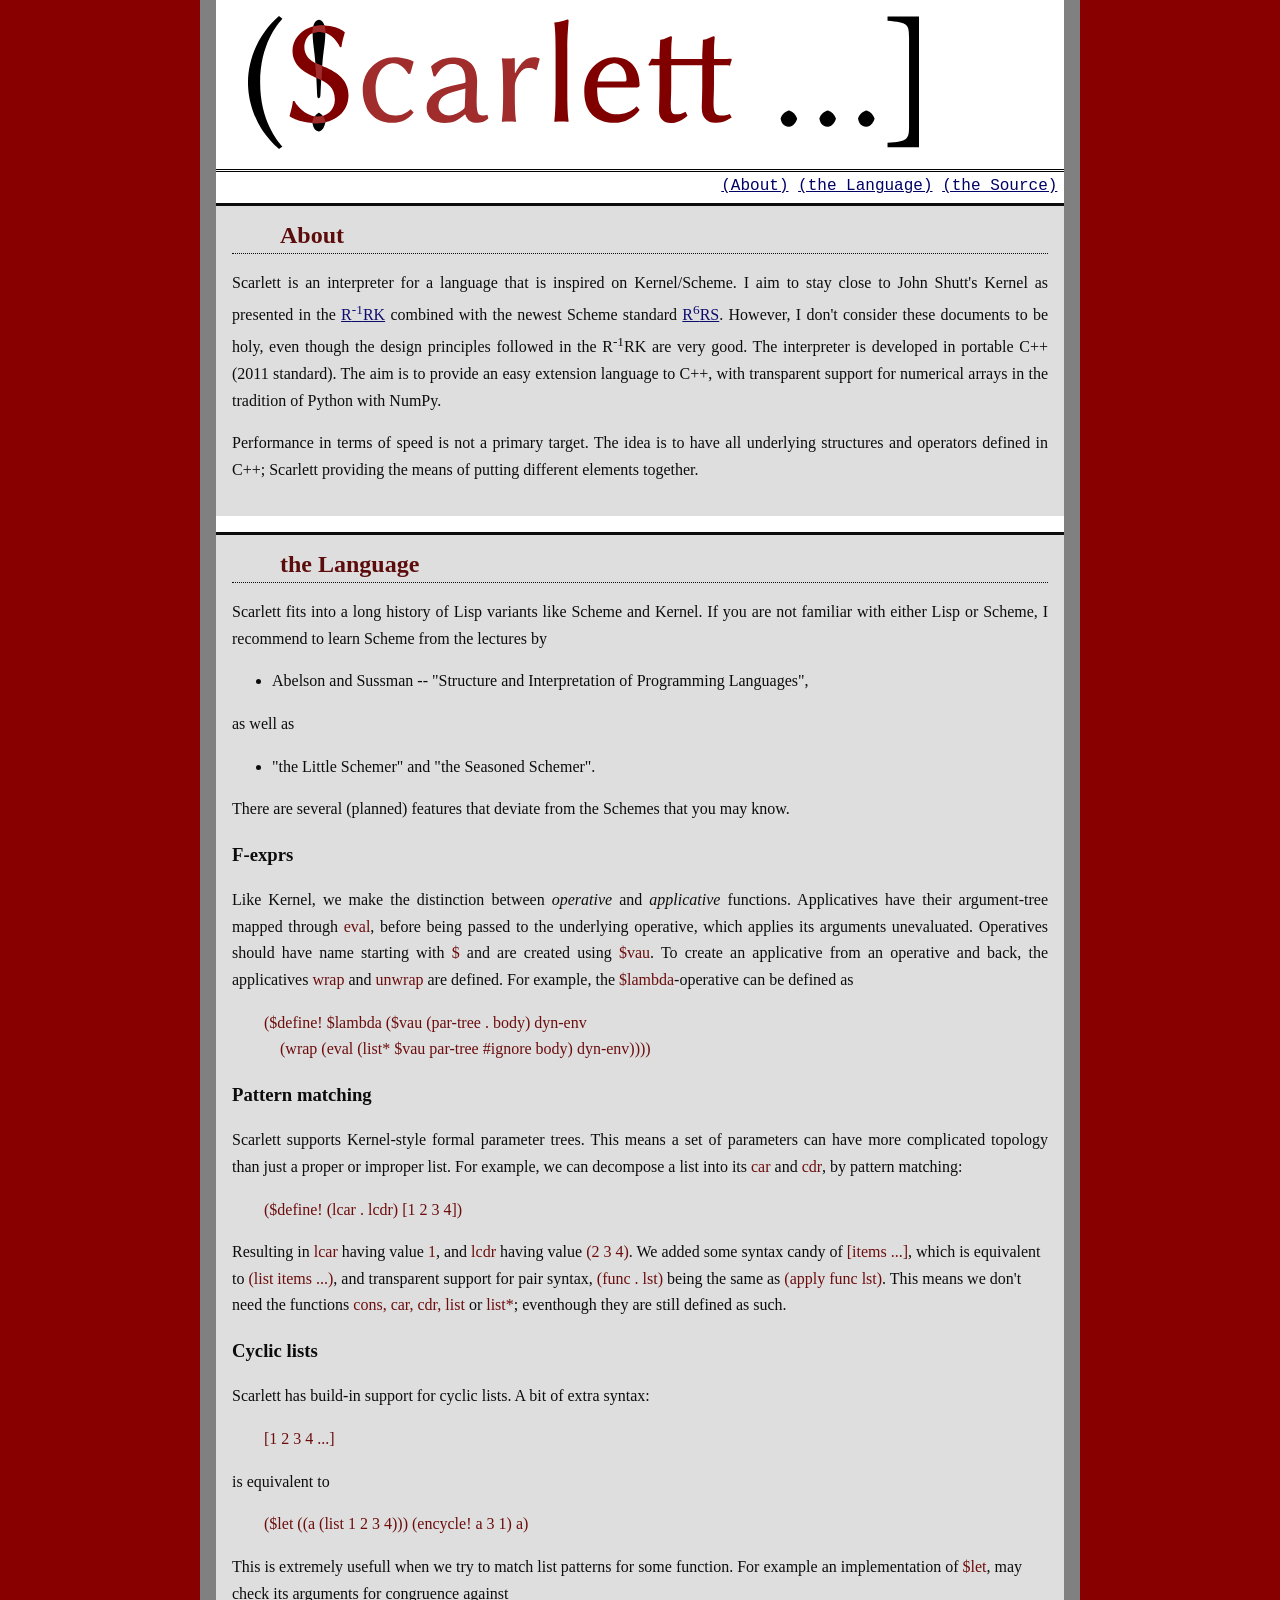
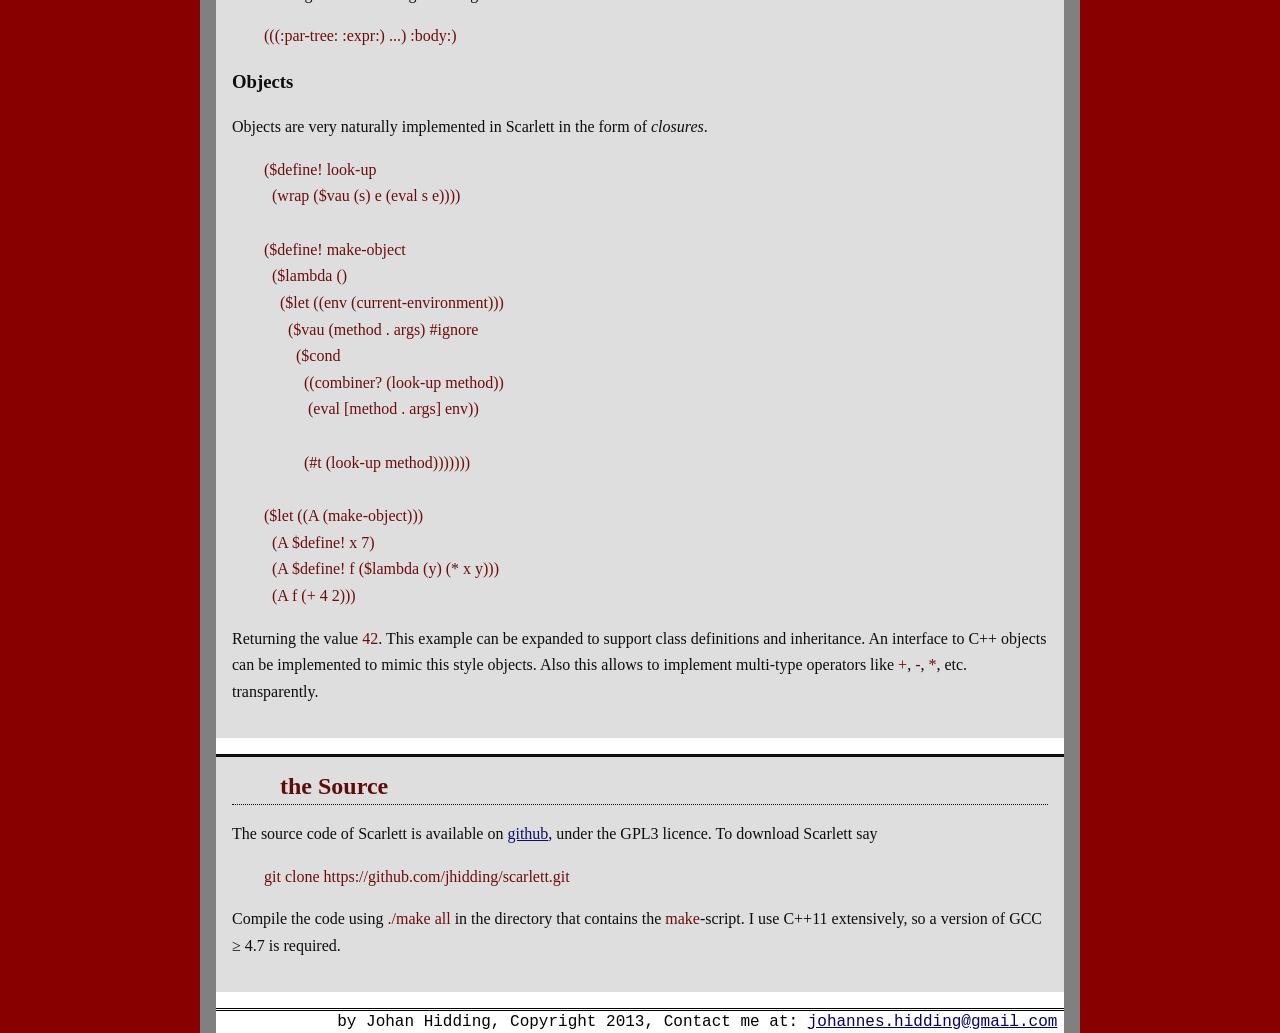
==== index.html @ f1a34c25 "First pages commit" ====
<!DOCTYPE HTML PUBLIC "-//W3C//DTD HTML 4.01//EN"
        "http://www.w3.org/TR/html4/strict.dtd">
	
<html>
	<head>
		<title>Scarlett -- a Kernel/Scheme interpreter</title>
		<meta http-equiv="Content-Type" content="text/html; charset=ISO-8859-1">
		<meta name="author" content="Johan Hidding">
		<link type="text/css" rel="stylesheet" href="style.css">
	</head>

	<body> <div id="centred-content">
		<div id="header"> <img src="logo.svg" alt="$carlett"> </div>
		<div id="navigation"> 
			<a href="#about">(About)</a>
			<a href="#language">(the Language)</a>
			<a href="#source">(the Source)</a>
		</div>
		<div class="block">
			<a id="about"><h2>About</h2></a>
			<p> Scarlett is an interpreter for a language that is inspired on Kernel/Scheme.
			I aim to stay close to John Shutt's Kernel as presented in the 
			<a href="http://web.cs.wpi.edu/~jshutt/kernel.html">R<sup>-1</sup>RK</a>
			combined with the newest Scheme standard
			<a href="http://www.r6rs.org">R<sup>6</sup>RS</a>.
			However, I don't consider these documents to be holy, even though the design
			principles followed in the R<sup>-1</sup>RK are very good.
			The interpreter is developed in portable C++ (2011 standard). The aim is to provide
			an easy extension language to C++, with transparent support for numerical arrays
			in the tradition of Python with NumPy.</p>

			<p> Performance in terms of speed is not a primary target. The idea is to have
			all underlying structures and operators defined in C++; Scarlett providing
			the means of putting different elements together.
			</p> </div>

		<div class="block">
			<a id="language"><h2>the Language</h2></a>
			<p> Scarlett fits into a long history of Lisp variants like Scheme and Kernel. If you
			are not familiar with either Lisp or Scheme, I recommend to learn Scheme from the lectures
			by 
			<ul>
				<li> Abelson and Sussman -- "Structure and Interpretation of Programming Languages",
			</ul>
			as well as 
			<ul>
				<li> "the Little Schemer" and "the Seasoned Schemer".
			</ul>
			There are several (planned) features that deviate from the Schemes that you may know.</p>

			<h3>F-exprs</h3>
			<p>Like Kernel, we make the distinction between <i>operative</i> and <i>applicative</i>
			functions. Applicatives have their argument-tree mapped through <tt>eval</tt>, before
			being passed to the underlying operative, which applies its arguments unevaluated.
			Operatives should have name starting with <tt>$</tt> and are created using
			<tt>$vau</tt>. To create an applicative from an operative and back, the applicatives
			<tt>wrap</tt> and <tt>unwrap</tt> are defined. For example, the <tt>$lambda</tt>-operative
			can be defined as
			<pre>($define! $lambda ($vau (par-tree . body) dyn-env
    (wrap (eval (list* $vau par-tree #ignore body) dyn-env))))</pre> </p>

			<h3>Pattern matching</h3>
			<p>Scarlett supports Kernel-style formal parameter trees. This means a set of parameters
			can have more complicated topology than just a proper or improper list.
			For example, we can decompose a list into its <tt>car</tt> and <tt>cdr</tt>,
			by pattern matching:
			<pre>($define! (lcar . lcdr) [1 2 3 4])</pre>
			Resulting in <tt>lcar</tt> having value <tt>1</tt>, and
			<tt>lcdr</tt> having value <tt>(2 3 4)</tt>.
			We added some syntax candy of <tt>[items ...]</tt>, which is equivalent
			to <tt>(list items ...)</tt>, and transparent support for pair syntax,
			<tt>(func . lst)</tt> being the same as <tt>(apply func lst)</tt>.
			This means we don't need the functions <tt>cons, car, cdr, list</tt>
			or <tt>list*</tt>; eventhough they are still defined as such.</p>

			<h3>Cyclic lists</h3>
			<p>Scarlett has build-in support for cyclic lists. A bit of extra syntax:</p>
			<pre>[1 2 3 4 ...]</pre>
			is equivalent to
			<pre>($let ((a (list 1 2 3 4))) (encycle! a 3 1) a)</pre>
			This is extremely usefull when we try to match list patterns for some function.
			For example an implementation of <tt>$let</tt>, may check its arguments 
			for congruence against
			<pre>(((:par-tree: :expr:) ...) :body:)</pre>

			<h3>Objects</h3>
			<p>Objects are very naturally implemented in Scarlett in the form of <i>closures</i>.
<pre>($define! look-up
  (wrap ($vau (s) e (eval s e))))

($define! make-object 
  ($lambda ()
    ($let ((env (current-environment)))
      ($vau (method . args) #ignore
        ($cond 
	  ((combiner? (look-up method))
	   (eval [method . args] env))

	  (#t (look-up method)))))))

($let ((A (make-object)))
  (A $define! x 7)
  (A $define! f ($lambda (y) (* x y)))
  (A f (+ 4 2)))</pre>
			Returning the value <tt>42</tt>. This example can be expanded to support class definitions 
			and inheritance. An interface to C++ objects can be implemented
			to mimic this style objects. Also this allows to implement multi-type operators like
			<tt>+</tt>, <tt>-</tt>, <tt>*</tt>, etc. transparently.
			</p> </div>

		<div class="block">
			<a id="source"><h2>the Source</h2></a>
			<p> The source code of Scarlett is available on
			<a href="http://github.com/jhidding/scarlett">github</a>,
			under the GPL3 licence. To download Scarlett say
			<pre>git clone https://github.com/jhidding/scarlett.git</pre>
			Compile the code using <tt>./make all</tt> in the directory
			that contains the <tt>make</tt>-script. I use C++11 extensively,
			so a version of GCC &ge; 4.7 is required.
			</p> </div>

		<address> 
		by Johan Hidding, Copyright 2013, Contact me at:
		<!--EScrambled Email Address Code--> 
		 
		<!--For help with this code go to--> 
		<!--http://innerpeace.org/escrambler.shtml--> 
		 
		<script type="text/javascript">	
		<!--
		function escramble()
		{
			var a,b,c,d,e,f,g,h,i
			a='<a href=\"mai'
			b='johann'
			c='\">'
			b+='es.hiddi'
			a+='lto:'
			b+='ng'
			b+='@'
			e='<\/a>'
			f=''
			b+='gma'
			g='<img src=\"'
			h=''
			b+='il.com'
			i='\" alt="send me mail." border="0">'
		 
			if (f) d=f
			else 
				if (h) d=g+h+i
				else d=b
			
			document.write(a+b+c+d+e)
		}
		//-->
		escramble()
		</script>
		</address> 
	</div> </body>
</html>
---- style.css ----
body
{
	margin:		0 auto 0 auto;
	max-width:	55em;
	background:	#800;
	padding:	0;
}

#header {
	margin:		0 1em 0 1em;
	padding:	1em;
	text-align:	left;
}

#header img {
	height:		100pt;
}

a
{
	color:		#006;
}

a img {
	border:		none;
}

a:hover
{
	color:		#606;
}

a:visited
{
	color:		#600;	
}

#centred-content
{
	border-left: solid 1em gray;
	border-right: solid 1em gray;
	margin: 0;
	padding: 0;
	background-color: white;
	background-repeat: no-repeat;
	text-align:	right;
}

#content img {
}

.block {
	text-align:	left;
	opacity:	0.95;
	filter:		alpha(opacity=90);
	position:	relative;
	margin:		0em;
	margin-bottom:	1em;
	padding:	1em;
	border-top:	solid medium black;
	background:	#ddd;
	font: 		normal 12pt/20pt serif;
	font-family:	"Linux Biolinum O", serif;
}

tt {	
	font-family:	"Inconsolata", fixed;
	color:		#600;
}

pre {	
	font-family:	"Inconsolata", fixed;
	color:		#600;
	margin-left:	2em;
}

h2
{
	border-bottom:	dotted thin black;
	color:	#500;
	margin: 0;
	padding-top:	0em;
	padding-left:	2em;
	padding-bottom: 0.2em;
}

.block p {
	text-align:	justify;
}

.block img {
	opacity:	1.0;
	margin:		0em 5% 0em 5%;
	max-width:		90%;
}

.block .illustration
{
	opacity:	1.0;
	float: right; 
	position: relative; 
	top: -7em; right: -6em;
	margin-bottom: -5em;
	margin-left: -5em;
	-moz-border-radius: 3em; 
	-webkit-border-radius:	3em;
	-o-border-radius: 3em; 
	border-radius: 3em; 
	border: solid 3px black;
	width: 200px;
	height: 200px;
}

#music .illustration
{
	background: url('images/muziek.jpeg');
}

#links .illustration
{
	background: url('images/links.jpeg');
}

#astronomy .illustration
{
	background: url('images/adhesion.jpeg');
}

#programming .illustration
{
	background: url('images/multivac.jpg');
}

#about .illustration
{
	background: url('images/funky_me.jpeg');
}

#inleiding .illustration
{
	background: url('images/petit.jpg');
}

#navigation
{
	font:		normal 12pt/21pt Inconsolata, monospace, sans-serif;
	margin:		0;
	padding:	0pt 5pt 2pt 5pt;
	background:	white;
	border-top:	double medium black;
}

address
{
	font:		normal 12pt/17pt Inconsolata, monospace, sans-serif;
	margin:		0;
	padding:	0pt 5pt 0pt 5pt;
	background:	white;
	border-top:	double medium black;
}
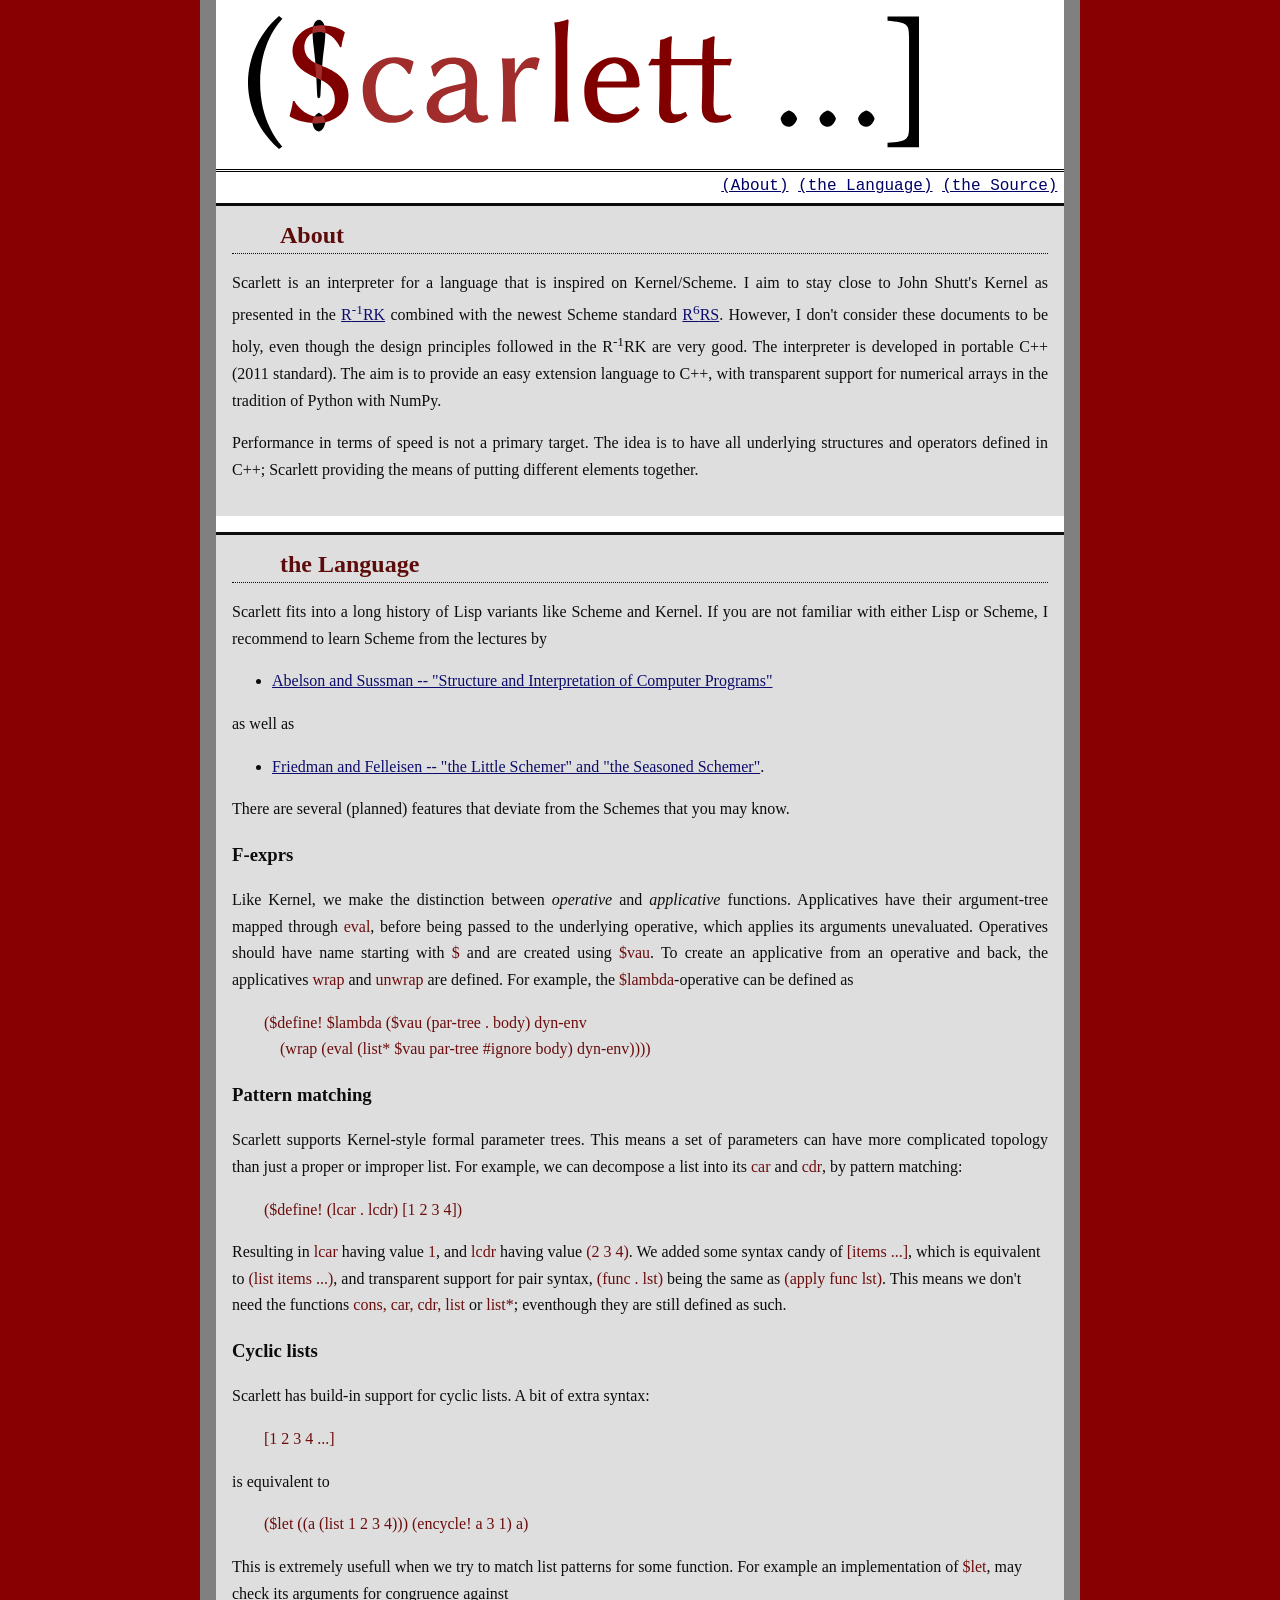
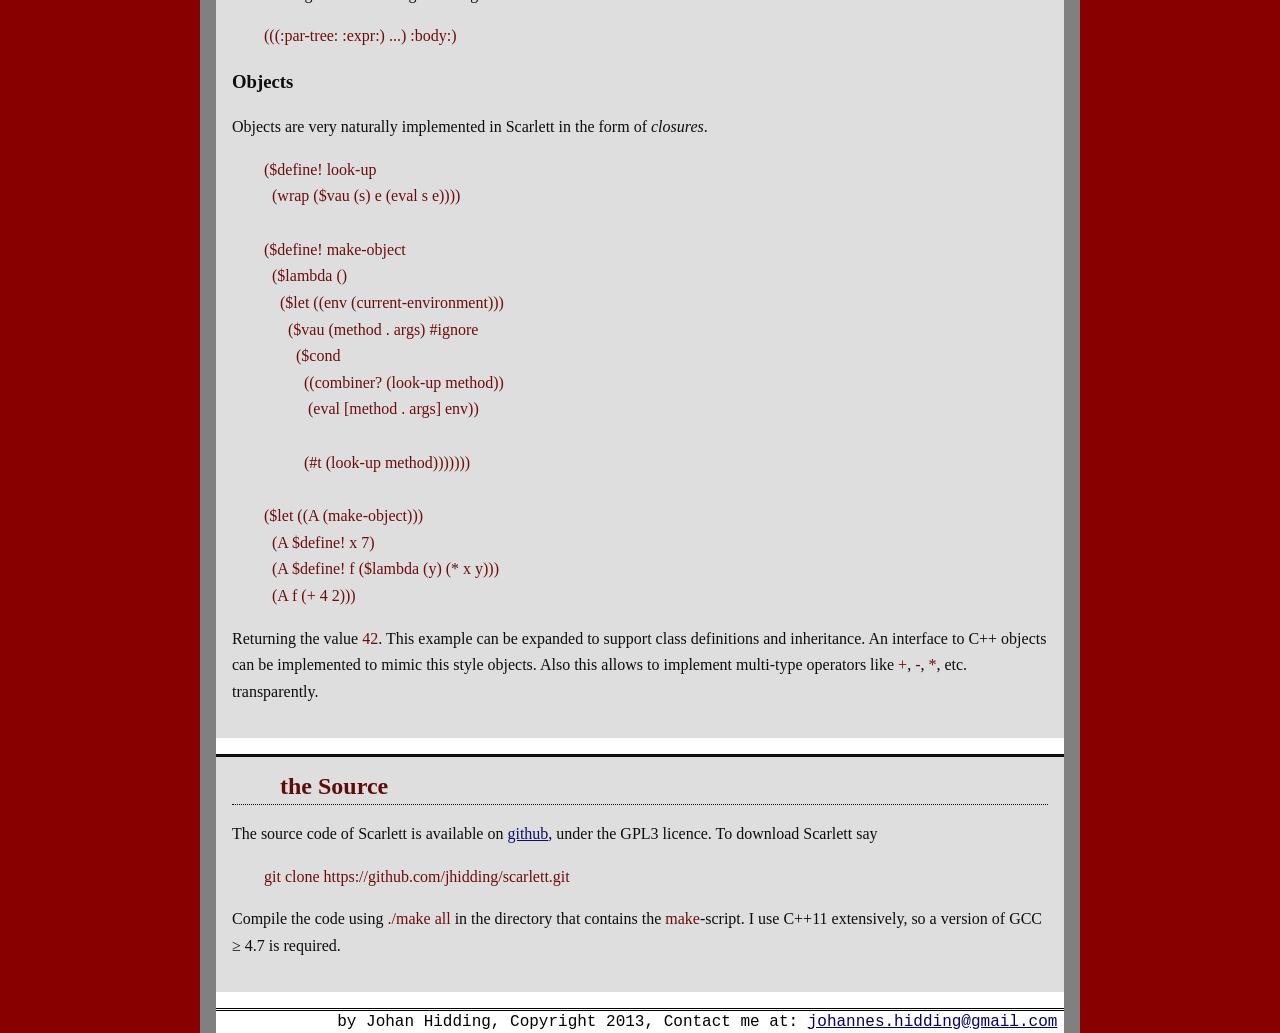
==== commit 171fc8c3: "fixed references" ====
--- a/index.html
+++ b/index.html
@@ -40,11 +40,13 @@
 			are not familiar with either Lisp or Scheme, I recommend to learn Scheme from the lectures
 			by 
 			<ul>
-				<li> Abelson and Sussman -- "Structure and Interpretation of Programming Languages",
+				<li> <a href="http://groups.csail.mit.edu/mac/classes/6.001/abelson-sussman-lectures/">
+					Abelson and Sussman -- "Structure and Interpretation of Computer Programs"</a>
 			</ul>
 			as well as 
 			<ul>
-				<li> "the Little Schemer" and "the Seasoned Schemer".
+				<li> <a href="http://www.amazon.com/Little-Schemer-Daniel-P-Friedman/dp/0262560992">
+					Friedman and Felleisen -- "the Little Schemer" and "the Seasoned Schemer"</a>.
 			</ul>
 			There are several (planned) features that deviate from the Schemes that you may know.</p>
 
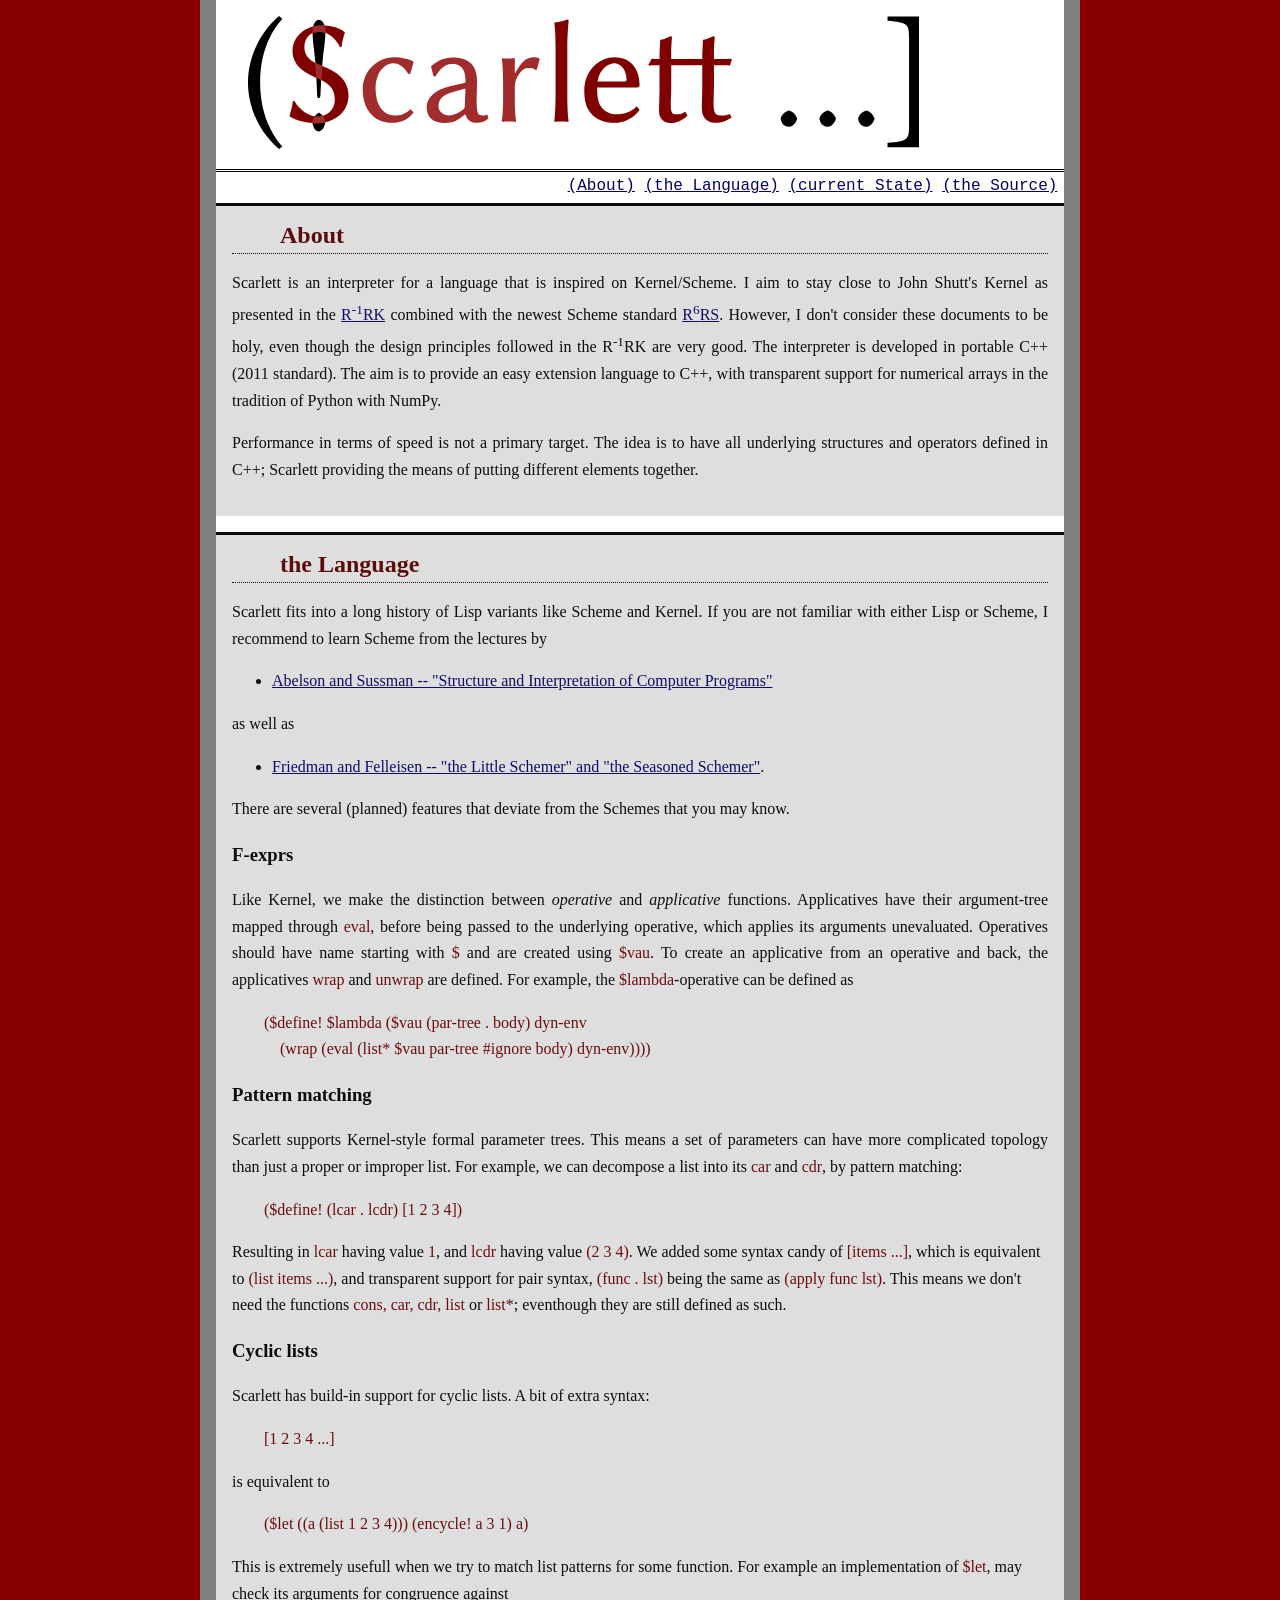
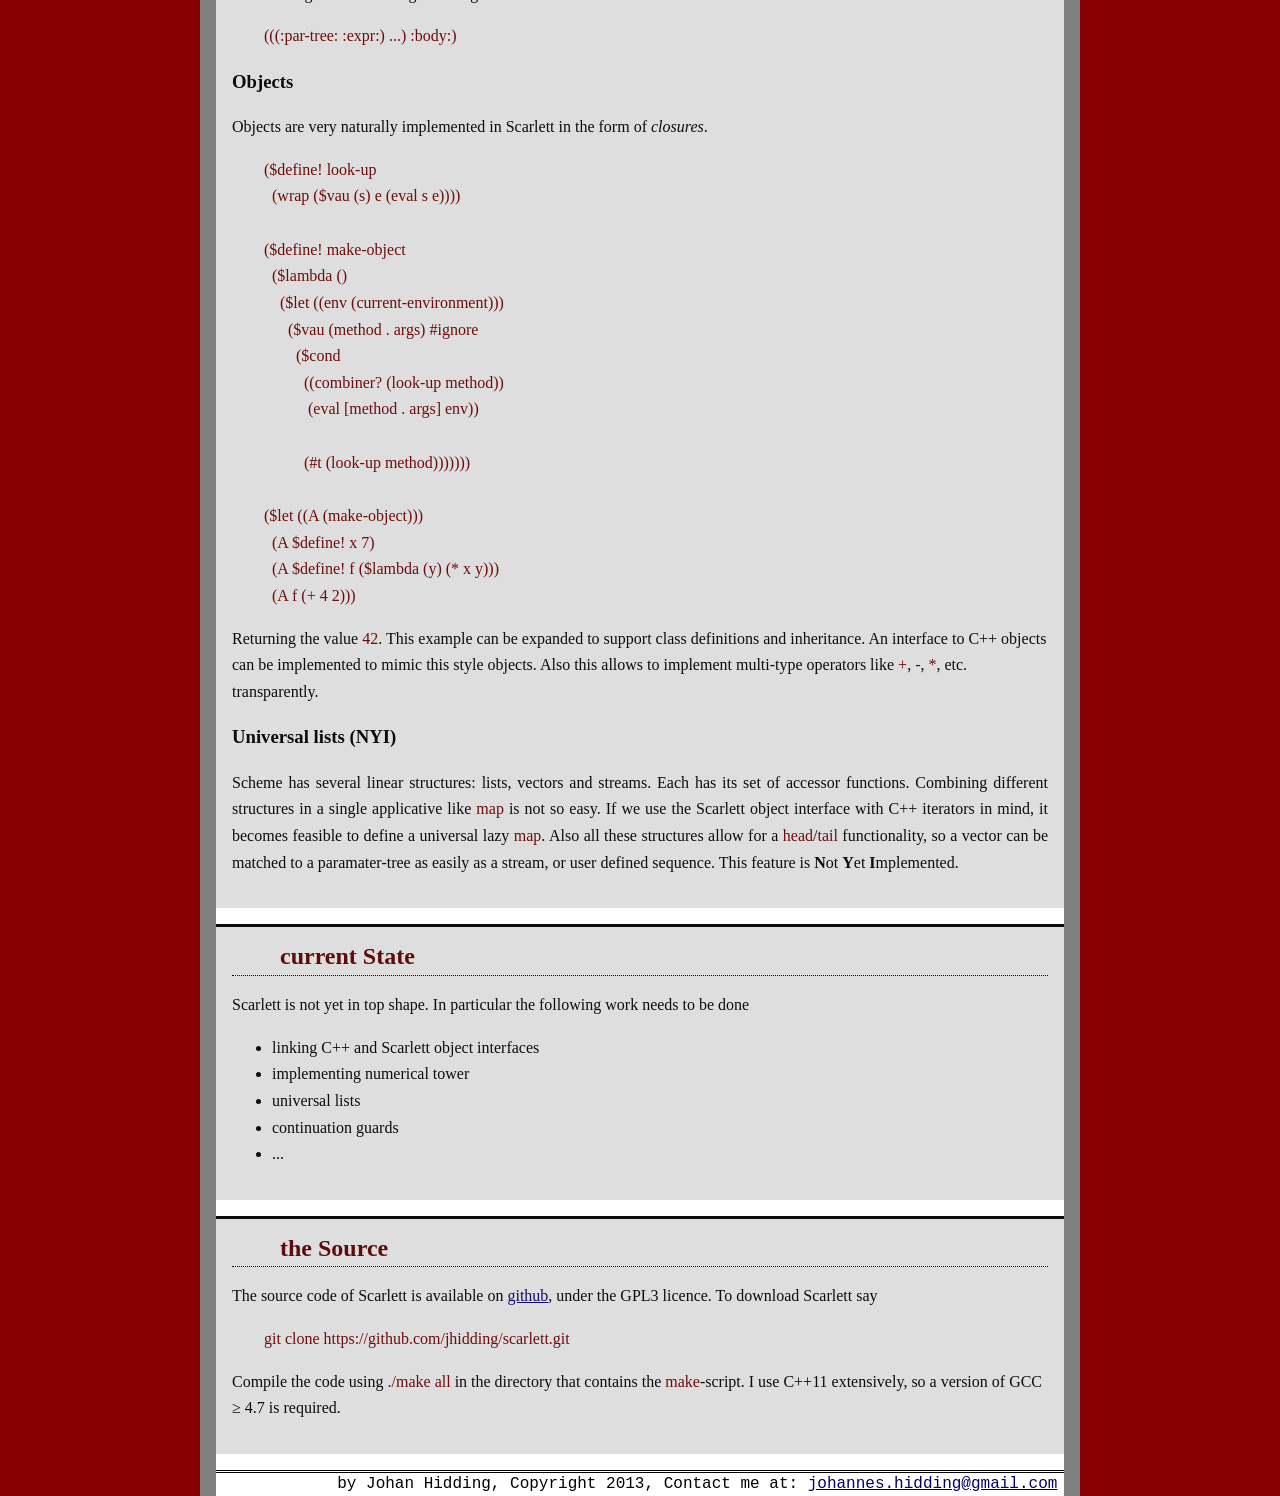
==== commit beeaead8: "current state / todo added" ====
--- a/index.html
+++ b/index.html
@@ -14,6 +14,7 @@
 		<div id="navigation"> 
 			<a href="#about">(About)</a>
 			<a href="#language">(the Language)</a>
+			<a href="#state">(current State)</a>
 			<a href="#source">(the Source)</a>
 		</div>
 		<div class="block">
@@ -107,8 +108,28 @@
 			Returning the value <tt>42</tt>. This example can be expanded to support class definitions 
 			and inheritance. An interface to C++ objects can be implemented
 			to mimic this style objects. Also this allows to implement multi-type operators like
-			<tt>+</tt>, <tt>-</tt>, <tt>*</tt>, etc. transparently.
+			<tt>+</tt>, <tt>-</tt>, <tt>*</tt>, etc. transparently. </p>
+
+			<h3>Universal lists (NYI)</h3>
+			<p>Scheme has several linear structures: lists, vectors and streams. Each has its set of
+			accessor functions. Combining different structures in a single applicative like <tt>map</tt>
+			is not so easy. If we use the Scarlett object interface with C++ iterators in mind,
+			it becomes feasible to define a universal lazy <tt>map</tt>. Also all these structures
+			allow for a <tt>head</tt>/<tt>tail</tt> functionality, so a vector can be matched
+			to a paramater-tree as easily as a stream, or user defined sequence. This feature is
+			<b>N</b>ot <b>Y</b>et <b>I</b>mplemented.
 			</p> </div>
+
+		<div class="block">
+			<a id="state"><h2>current State</h2></a>
+			<p> Scarlett is not yet in top shape. In particular the following work needs to be done
+			<ul>
+				<li> linking C++ and Scarlett object interfaces
+				<li> implementing numerical tower
+				<li> universal lists
+				<li> continuation guards
+				<li> ...
+			</ul> </p> </div>
 
 		<div class="block">
 			<a id="source"><h2>the Source</h2></a>
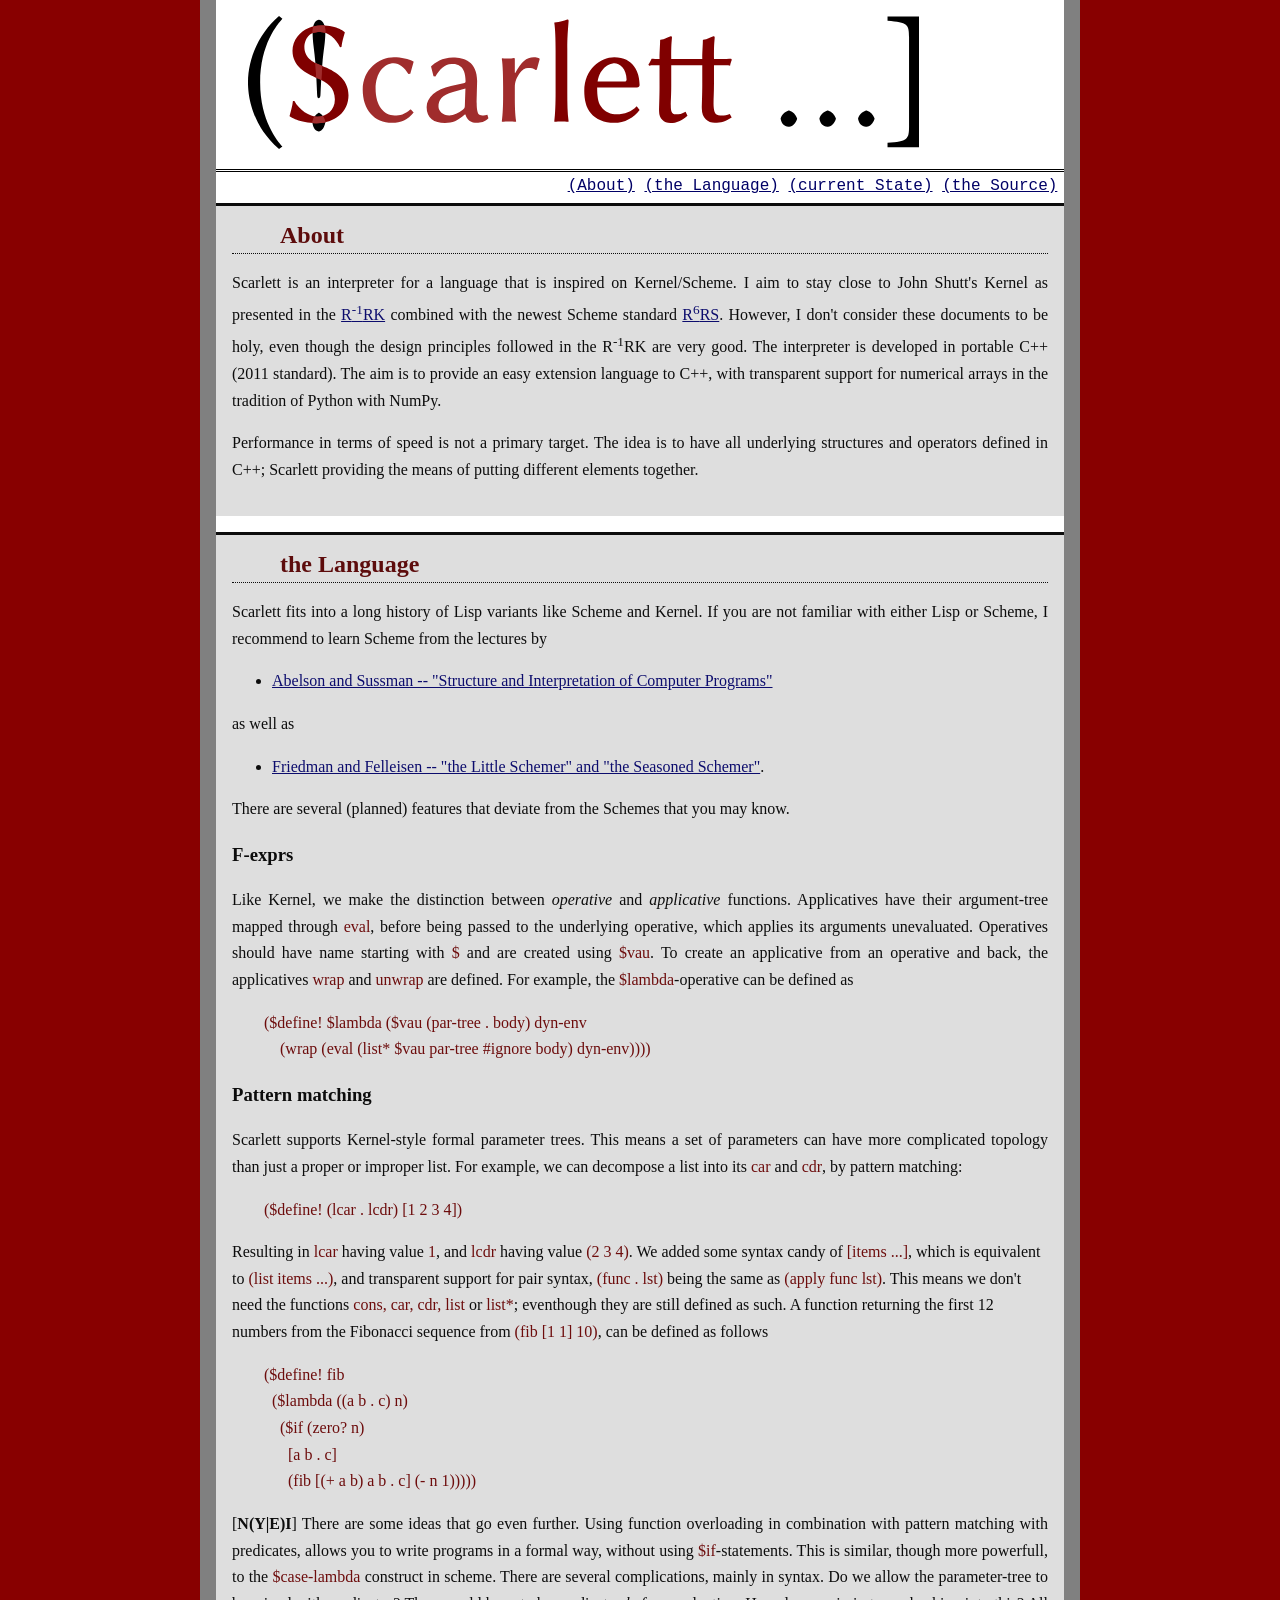
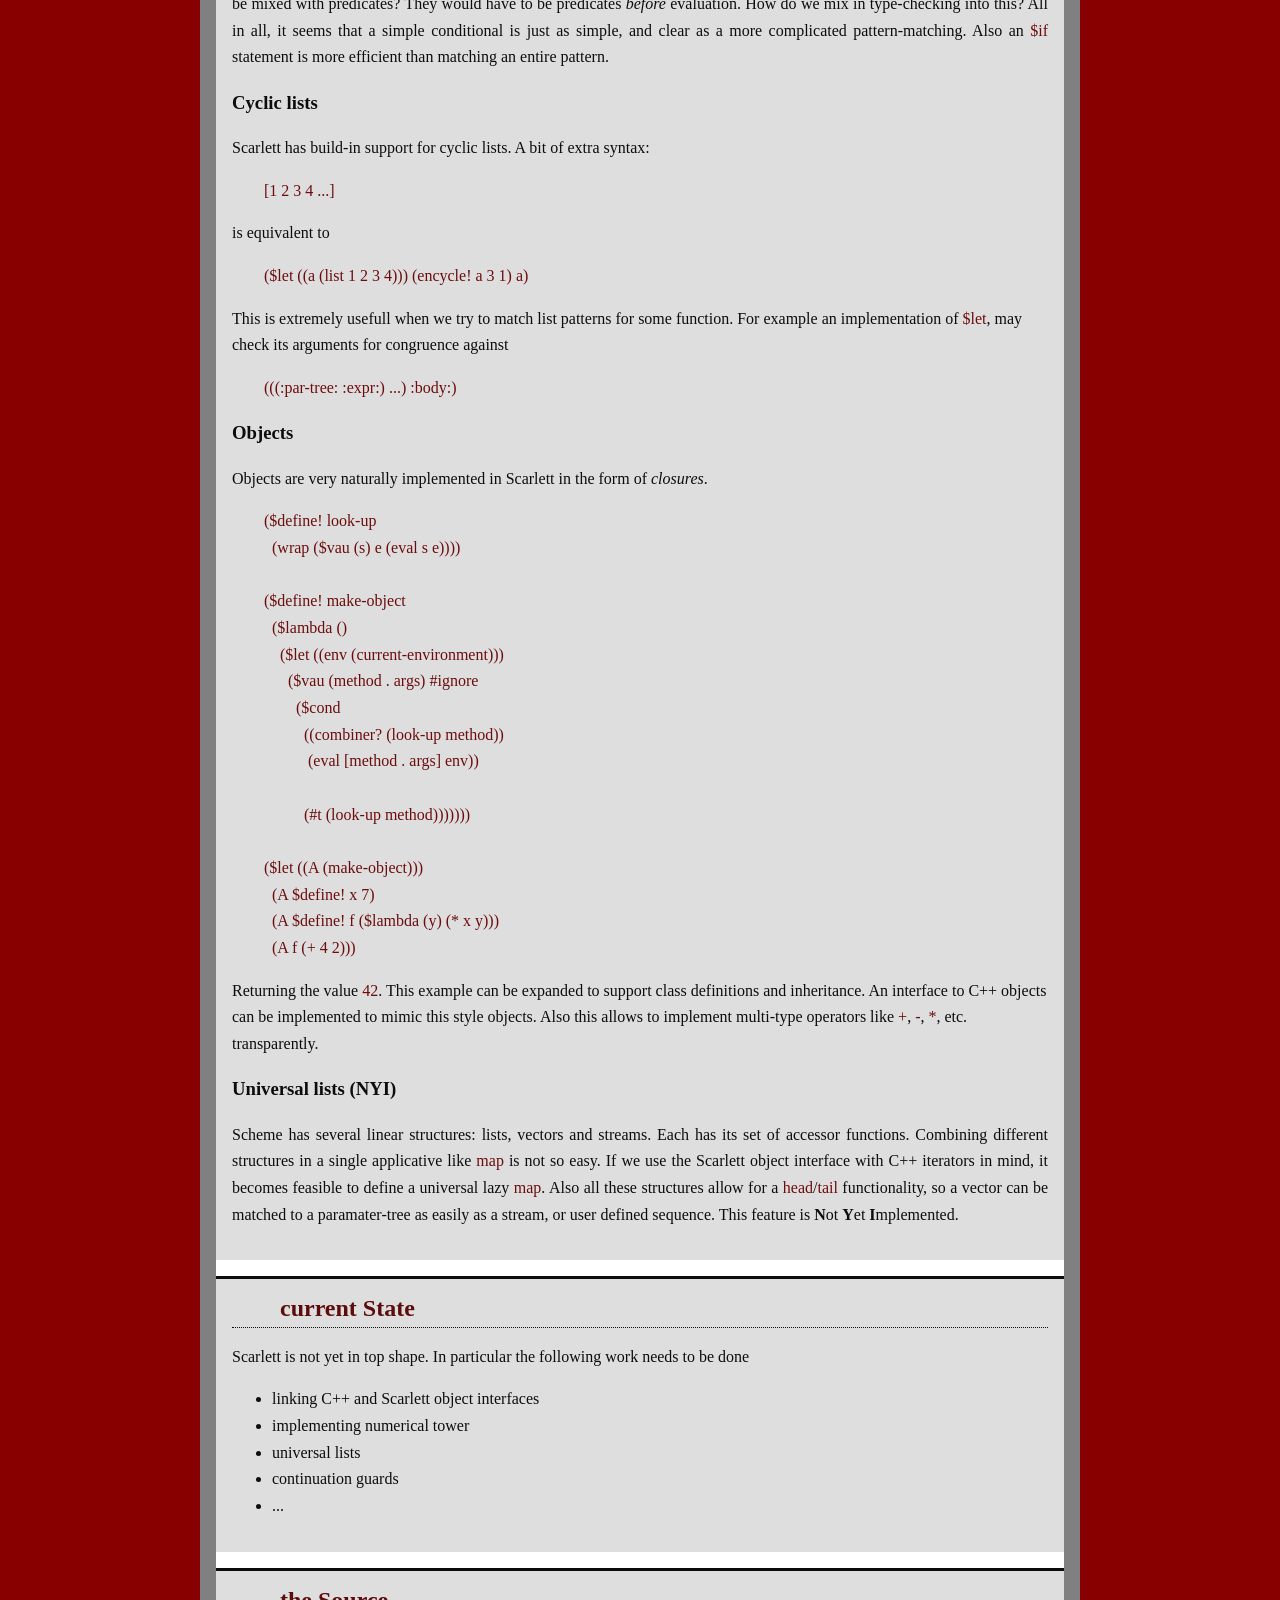
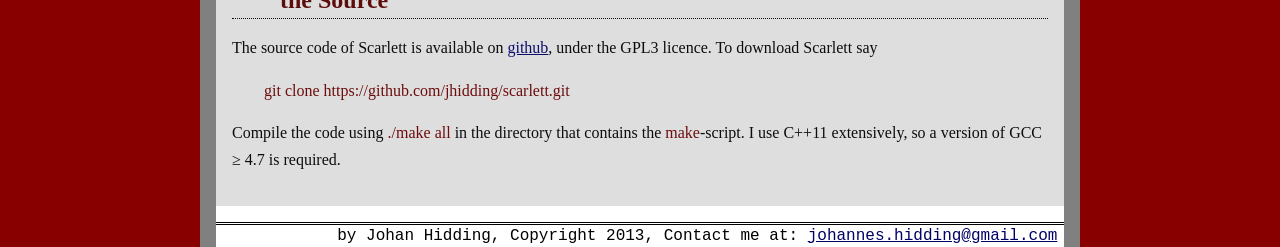
==== commit 9f416e86: "comment on pattern matching" ====
--- a/index.html
+++ b/index.html
@@ -74,7 +74,24 @@
 			to <tt>(list items ...)</tt>, and transparent support for pair syntax,
 			<tt>(func . lst)</tt> being the same as <tt>(apply func lst)</tt>.
 			This means we don't need the functions <tt>cons, car, cdr, list</tt>
-			or <tt>list*</tt>; eventhough they are still defined as such.</p>
+			or <tt>list*</tt>; eventhough they are still defined as such. A function returning
+			the first 12 numbers from the Fibonacci sequence from <tt>(fib [1 1] 10)</tt>,
+			can be defined as follows</p>
+			<pre>($define! fib
+  ($lambda ((a b . c) n)
+    ($if (zero? n)
+      [a b . c]
+      (fib [(+ a b) a b . c] (- n 1)))))</pre>
+
+			<p>[<b>N(Y|E)I</b>] There are some ideas that go even further. Using function overloading
+			in combination with pattern matching with predicates, allows you to
+			write programs in a formal way, without using <tt>$if</tt>-statements.
+			This is similar, though more powerfull, to the <tt>$case-lambda</tt> construct in scheme.
+			There are several complications, mainly in syntax. Do we allow the parameter-tree to be
+			mixed with predicates? They would have to be predicates <i>before</i> evaluation. 
+			How do we mix in type-checking into this? All in all, it seems that a simple conditional
+			is just as simple, and clear as a more complicated pattern-matching. Also an <tt>$if</tt>
+			statement is more efficient than matching an entire pattern.</p>
 
 			<h3>Cyclic lists</h3>
 			<p>Scarlett has build-in support for cyclic lists. A bit of extra syntax:</p>
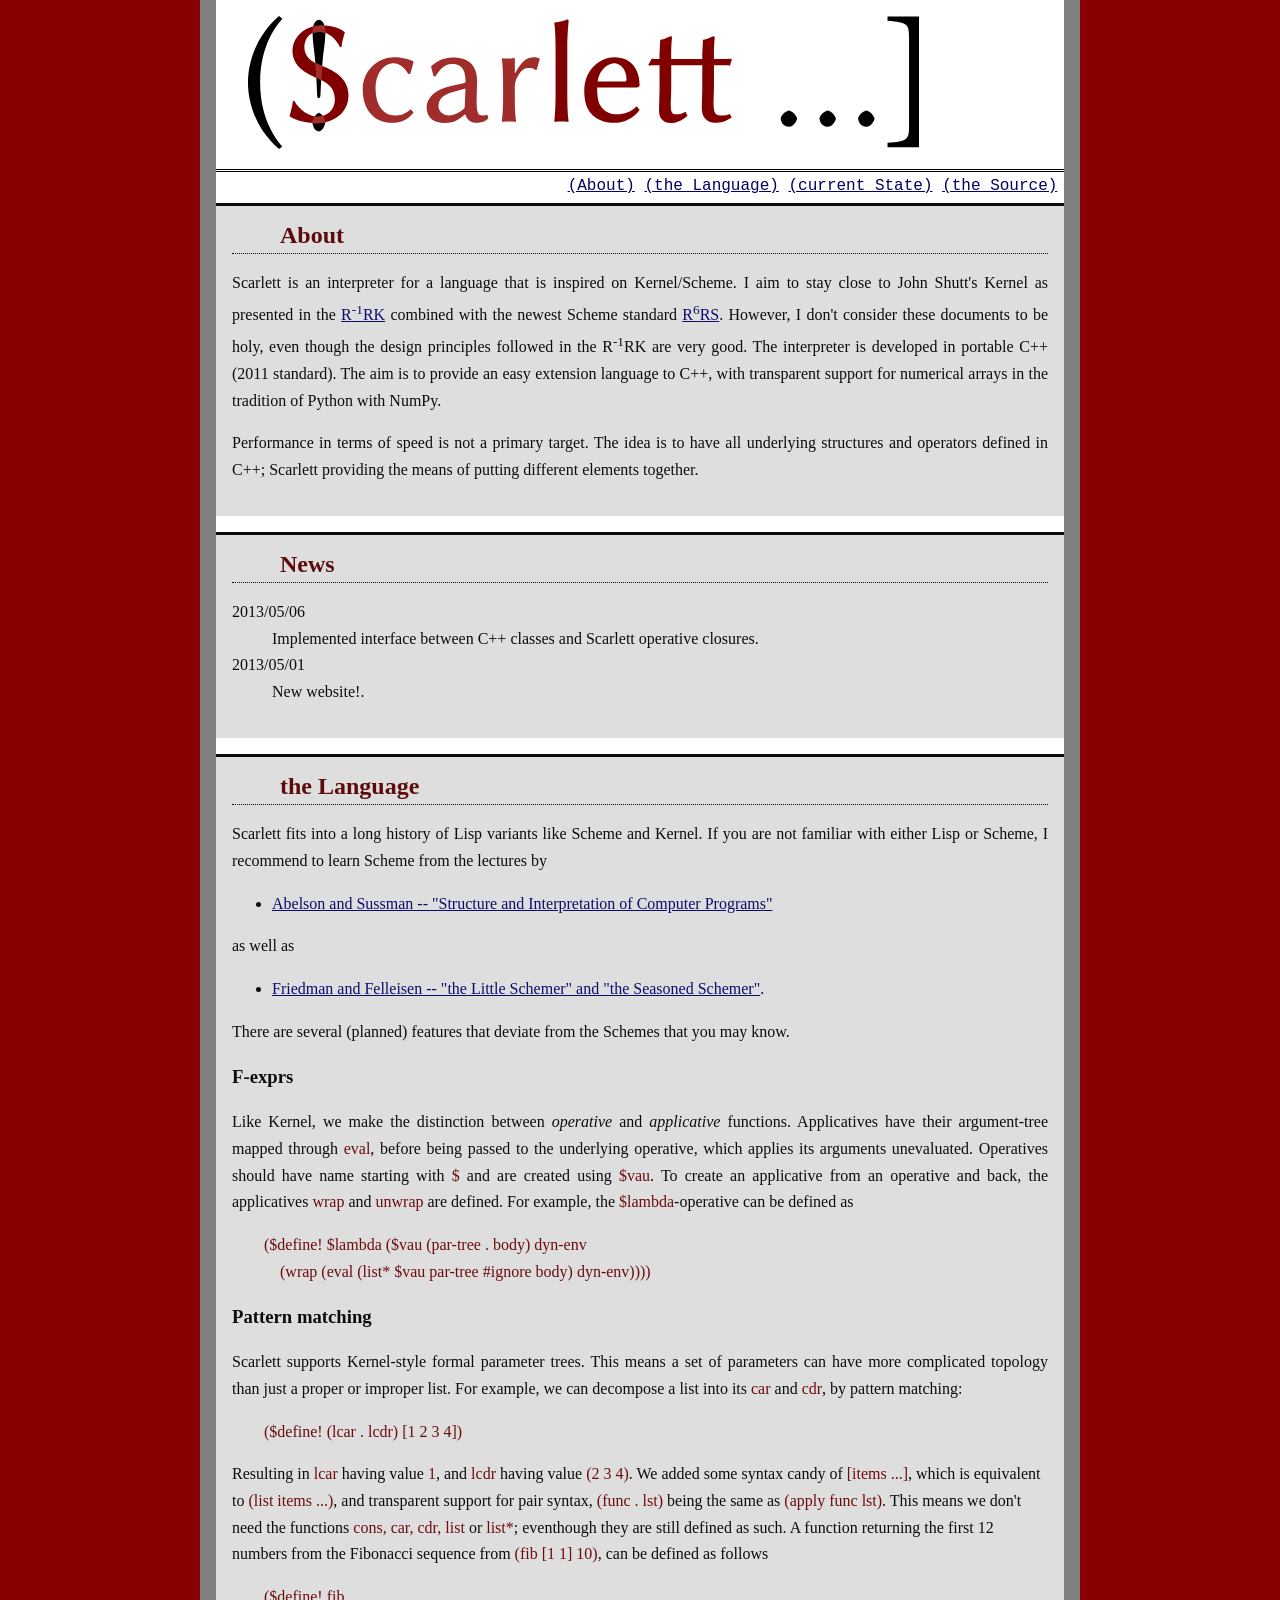
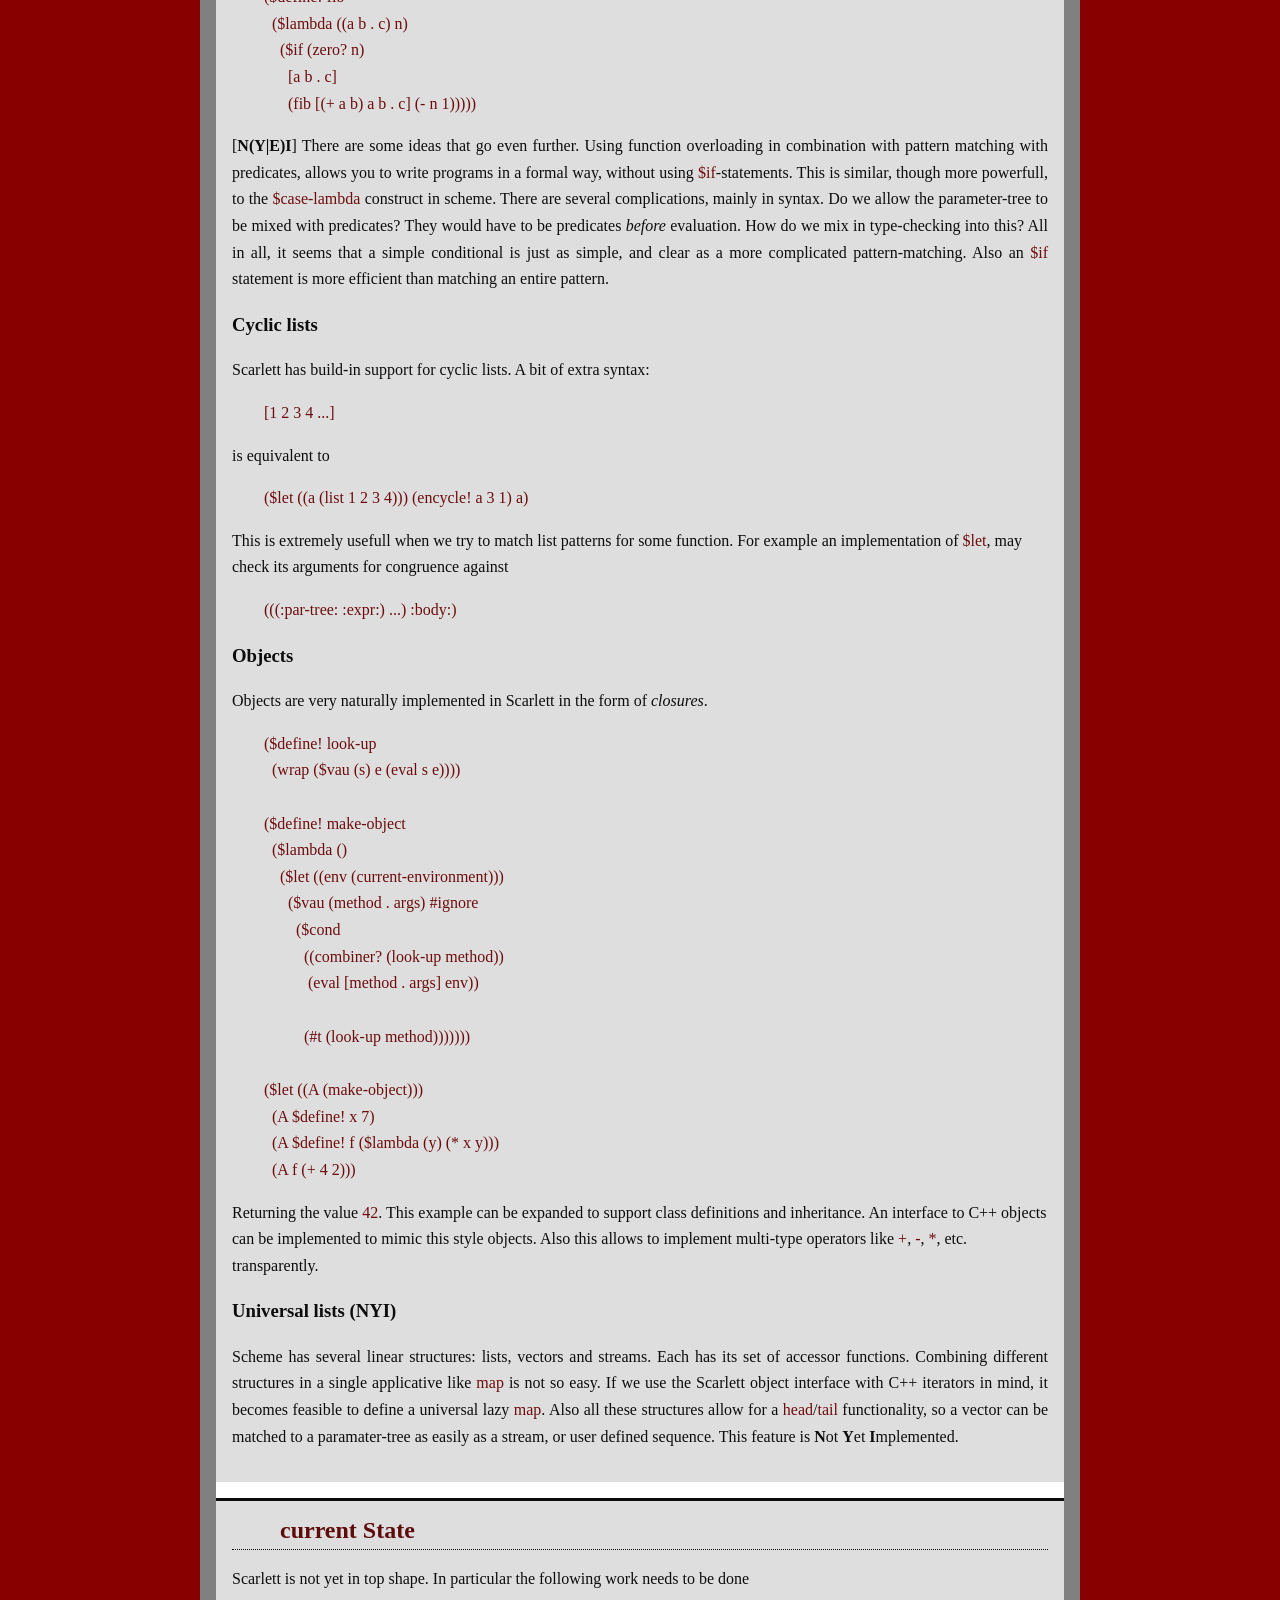
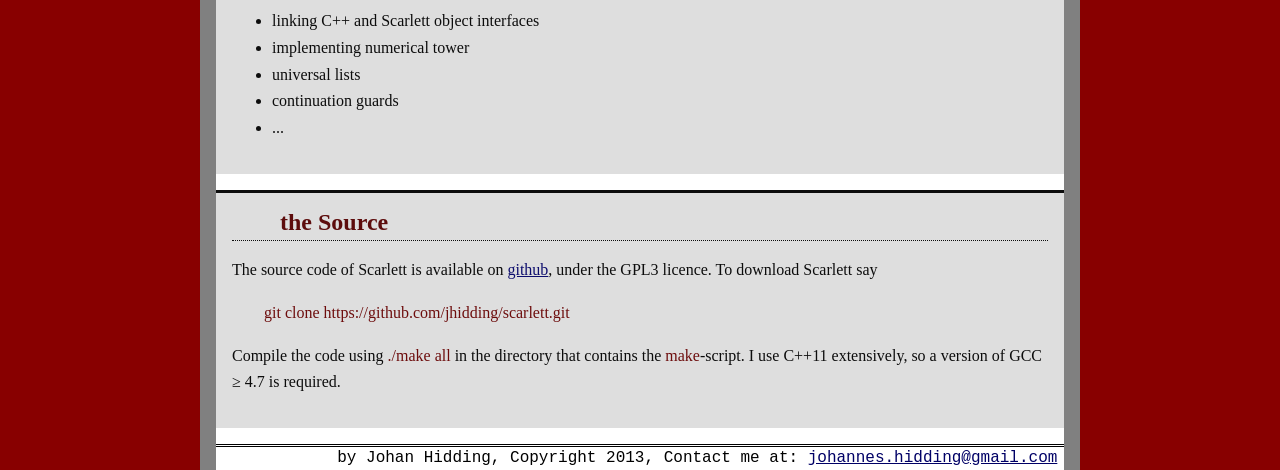
==== commit e1bdb6bc: "added news" ====
--- a/index.html
+++ b/index.html
@@ -34,6 +34,14 @@
 			all underlying structures and operators defined in C++; Scarlett providing
 			the means of putting different elements together.
 			</p> </div>
+
+		<div class="block">
+			<a id="news"><h2>News</h2></a>
+			<dl>
+				<dt>2013/05/06</dt> <dd>Implemented interface between
+				C++ classes and Scarlett operative closures.</dd>
+				<dt>2013/05/01</dt> <dd>New website!.</dd>
+			</dl></div>
 
 		<div class="block">
 			<a id="language"><h2>the Language</h2></a>
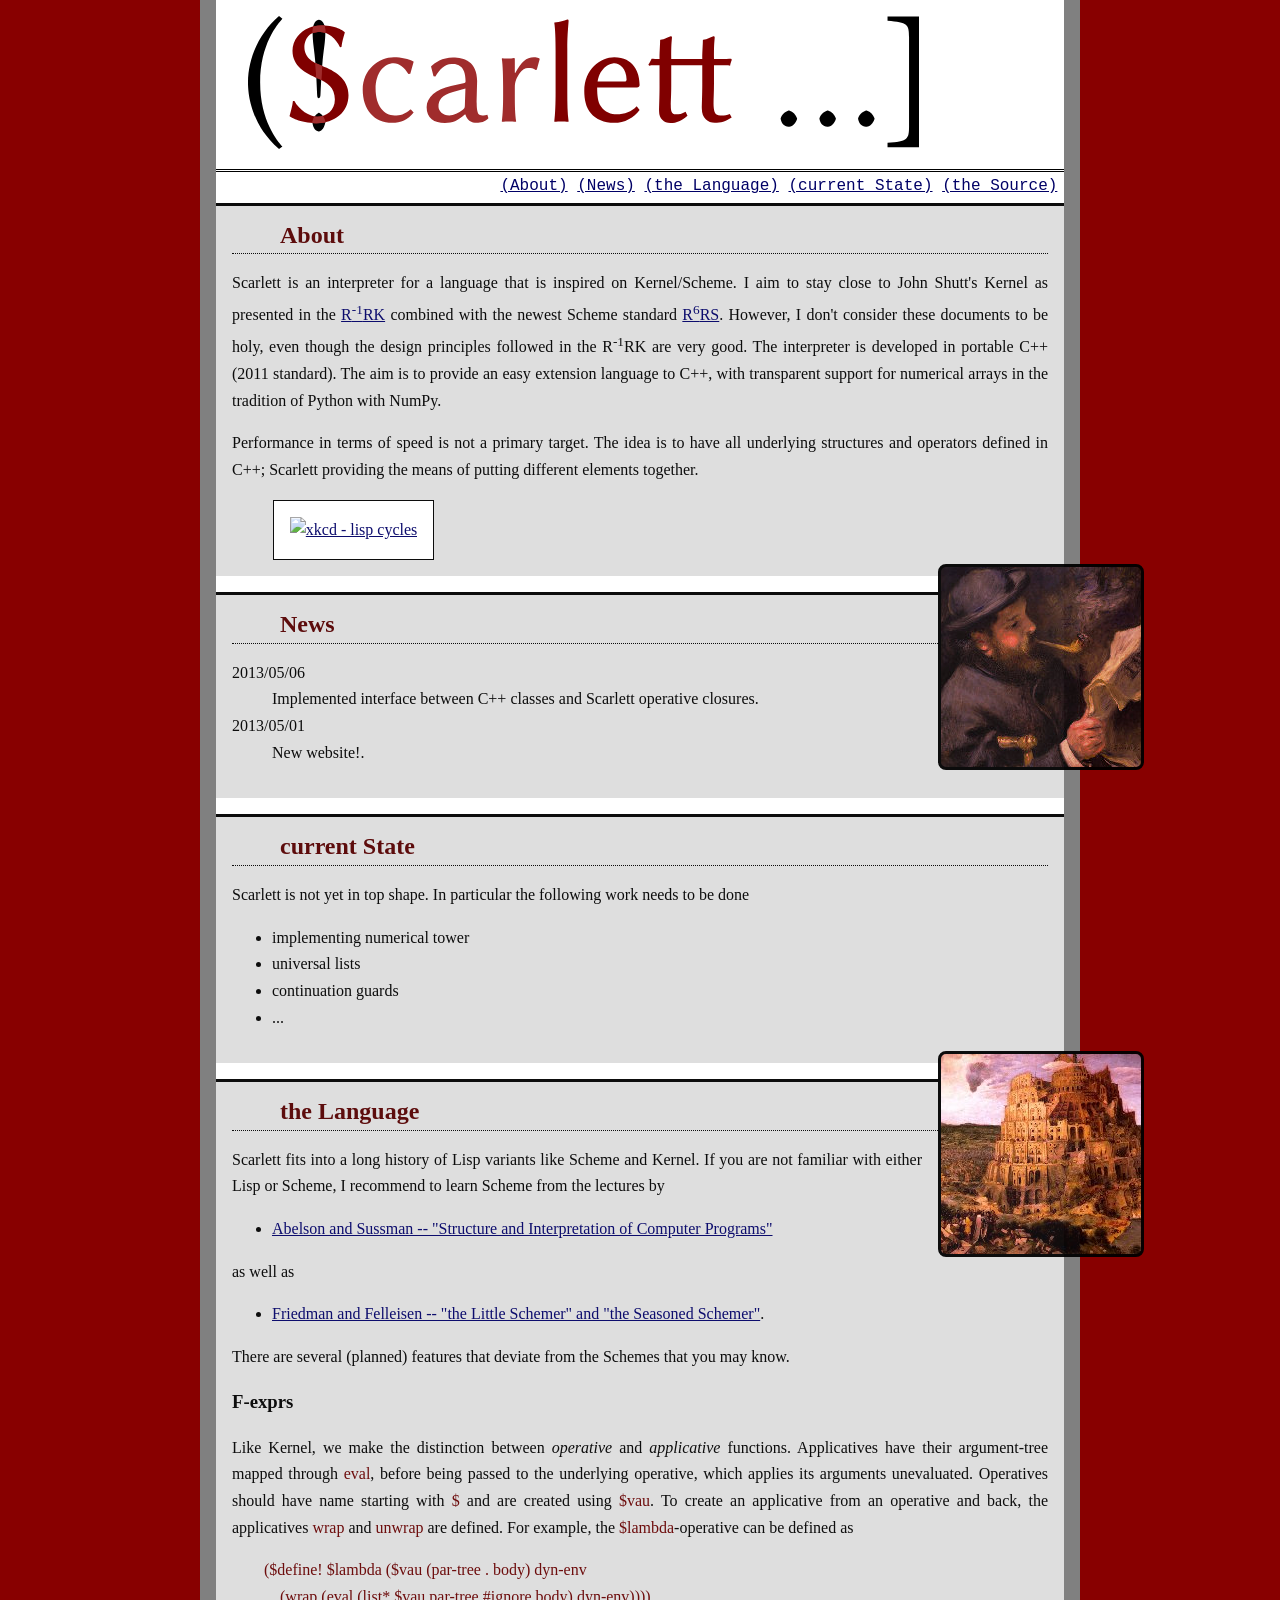
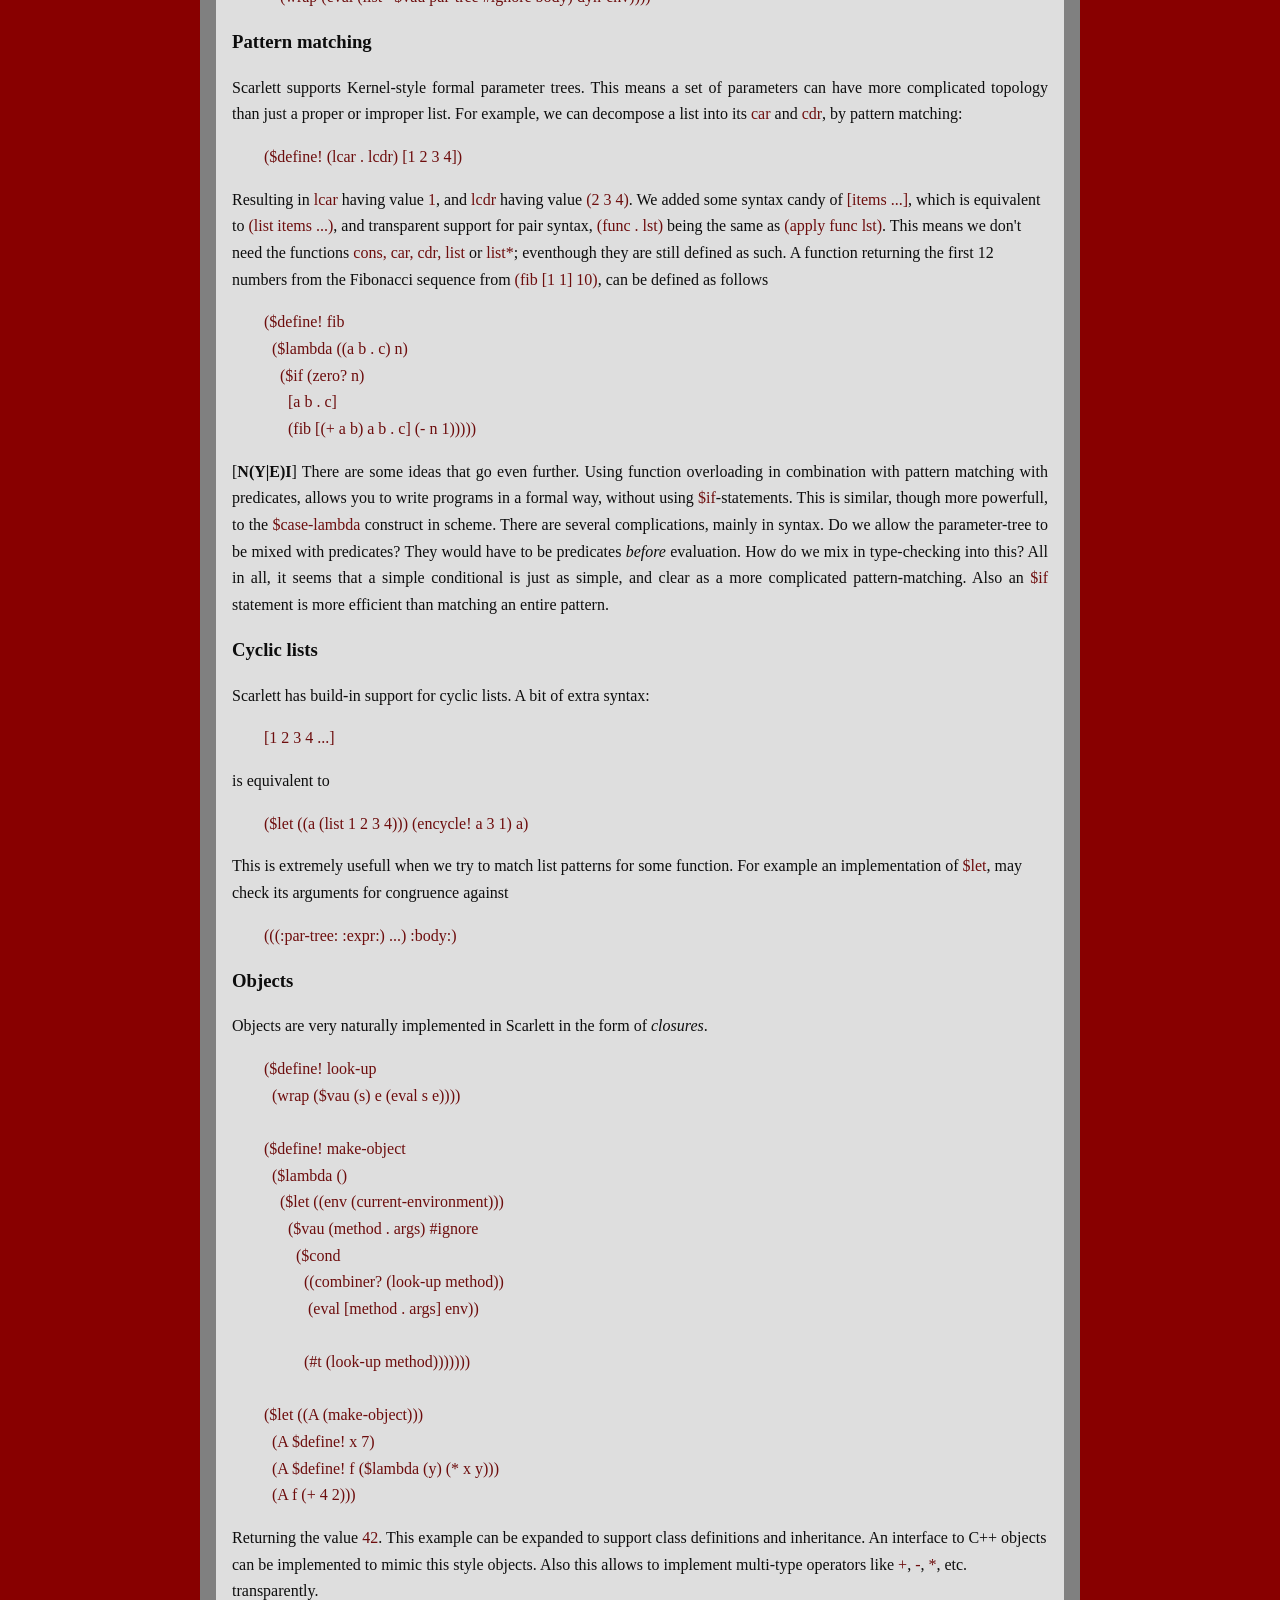
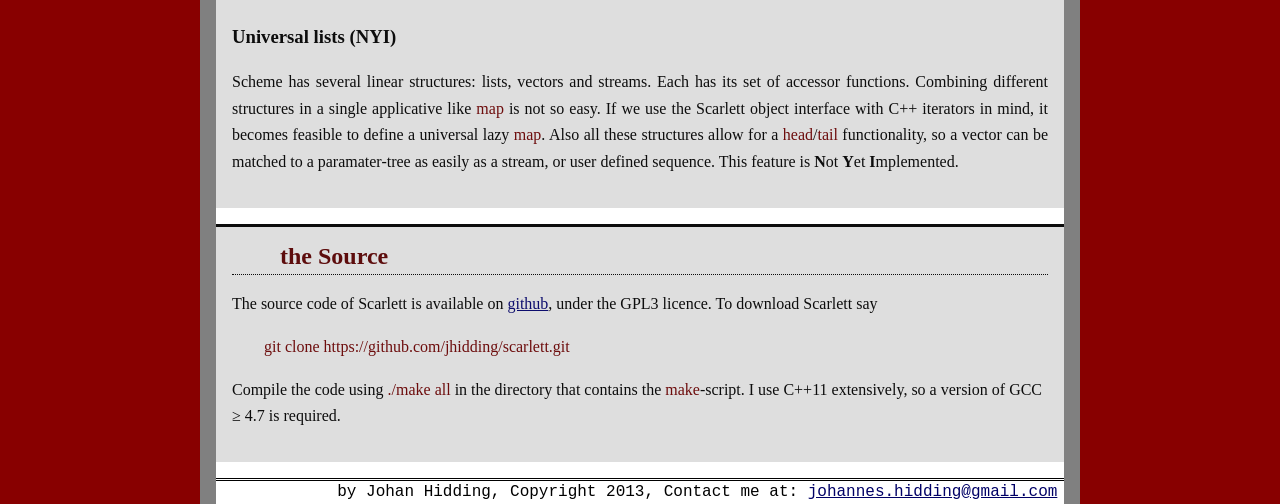
==== commit 2223442e: "update" ====
--- a/index.html
+++ b/index.html
@@ -13,6 +13,7 @@
 		<div id="header"> <img src="logo.svg" alt="$carlett"> </div>
 		<div id="navigation"> 
 			<a href="#about">(About)</a>
+			<a href="#news">(News)</a>
 			<a href="#language">(the Language)</a>
 			<a href="#state">(current State)</a>
 			<a href="#source">(the Source)</a>
@@ -33,10 +34,15 @@
 			<p> Performance in terms of speed is not a primary target. The idea is to have
 			all underlying structures and operators defined in C++; Scarlett providing
 			the means of putting different elements together.
-			</p> </div>
-
-		<div class="block">
+			</p> 
+			
+			<a href="http://xkcd.com/297/">
+			<img src="http://imgs.xkcd.com/comics/lisp_cycles.png" alt="xkcd - lisp cycles">
+			</a></div>
+
+		<div class="block" id="news">
 			<a id="news"><h2>News</h2></a>
+			<div class="illustration"></div>
 			<dl>
 				<dt>2013/05/06</dt> <dd>Implemented interface between
 				C++ classes and Scarlett operative closures.</dd>
@@ -44,7 +50,18 @@
 			</dl></div>
 
 		<div class="block">
+			<a id="state"><h2>current State</h2></a>
+			<p> Scarlett is not yet in top shape. In particular the following work needs to be done
+			<ul>
+				<li> implementing numerical tower
+				<li> universal lists
+				<li> continuation guards
+				<li> ...
+			</ul> </p> </div>
+
+		<div class="block" id="language">
 			<a id="language"><h2>the Language</h2></a>
+			<div class="illustration"></div>
 			<p> Scarlett fits into a long history of Lisp variants like Scheme and Kernel. If you
 			are not familiar with either Lisp or Scheme, I recommend to learn Scheme from the lectures
 			by 
@@ -144,17 +161,6 @@
 			to a paramater-tree as easily as a stream, or user defined sequence. This feature is
 			<b>N</b>ot <b>Y</b>et <b>I</b>mplemented.
 			</p> </div>
-
-		<div class="block">
-			<a id="state"><h2>current State</h2></a>
-			<p> Scarlett is not yet in top shape. In particular the following work needs to be done
-			<ul>
-				<li> linking C++ and Scarlett object interfaces
-				<li> implementing numerical tower
-				<li> universal lists
-				<li> continuation guards
-				<li> ...
-			</ul> </p> </div>
 
 		<div class="block">
 			<a id="source"><h2>the Source</h2></a>
--- a/style.css
+++ b/style.css
@@ -46,7 +46,10 @@
 	text-align:	right;
 }
 
-#content img {
+.block img {
+	background: white;
+	padding: 1em;
+	border: solid thin black;
 }
 
 .block {
@@ -99,46 +102,26 @@
 	opacity:	1.0;
 	float: right; 
 	position: relative; 
-	top: -7em; right: -6em;
+	top: -5em; right: -6em;
 	margin-bottom: -5em;
 	margin-left: -5em;
-	-moz-border-radius: 3em; 
-	-webkit-border-radius:	3em;
-	-o-border-radius: 3em; 
-	border-radius: 3em; 
+	-moz-border-radius: 0.5em; 
+	-webkit-border-radius:	0.5em;
+	-o-border-radius: 0.5em; 
+	border-radius: 0.5em; 
 	border: solid 3px black;
 	width: 200px;
 	height: 200px;
 }
 
-#music .illustration
+#language .illustration
 {
-	background: url('images/muziek.jpeg');
+	background: url('language.jpg');
 }
 
-#links .illustration
+#news .illustration
 {
-	background: url('images/links.jpeg');
-}
-
-#astronomy .illustration
-{
-	background: url('images/adhesion.jpeg');
-}
-
-#programming .illustration
-{
-	background: url('images/multivac.jpg');
-}
-
-#about .illustration
-{
-	background: url('images/funky_me.jpeg');
-}
-
-#inleiding .illustration
-{
-	background: url('images/petit.jpg');
+	background: url('news.jpg');
 }
 
 #navigation
